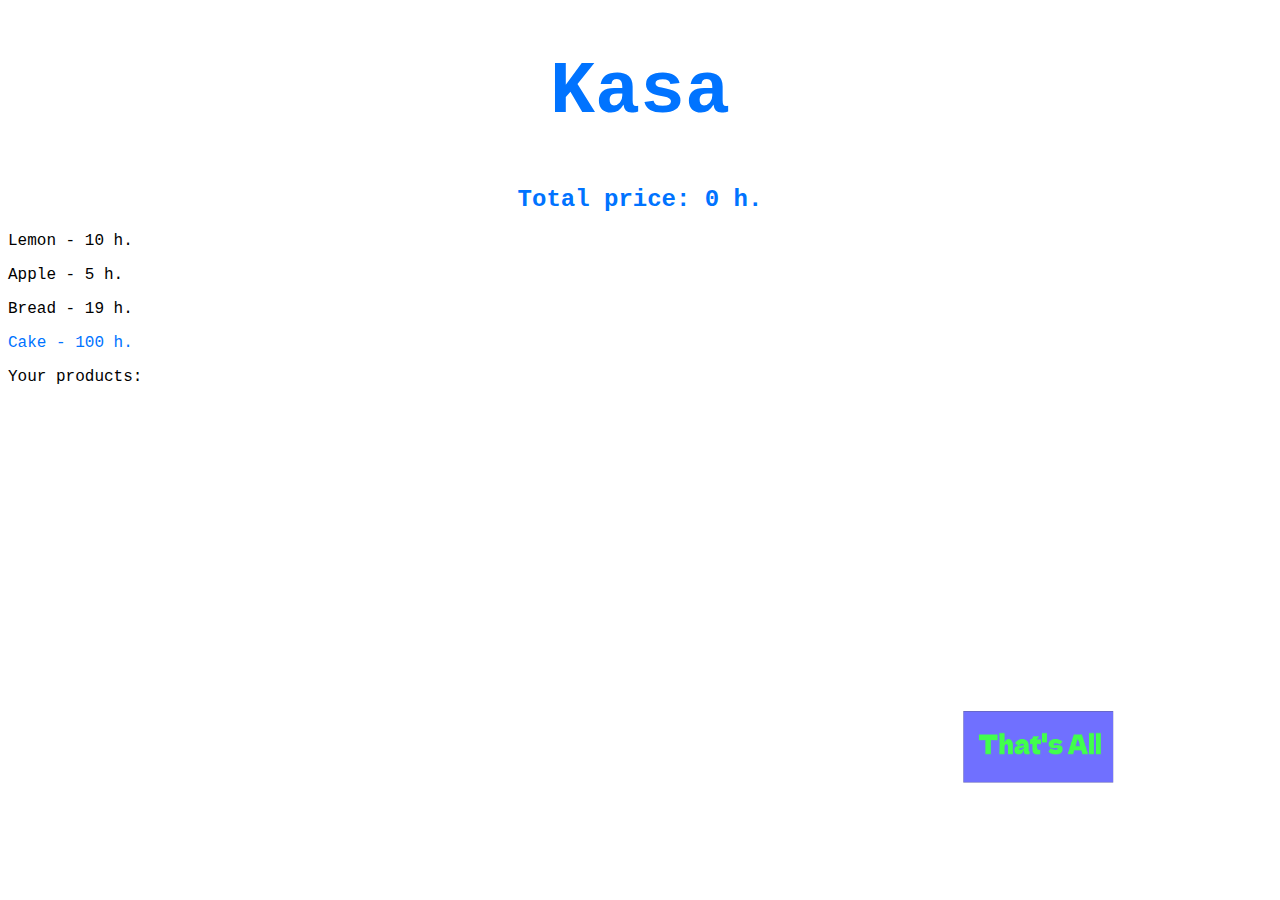
==== index.html @ a87842b2 "Button 'That's all' have positionated" ====
<!DOCTYPE html> 
<html>
<head>
    <meta charset="UTF-8">
    <title>Check-out!</title> 
</head>
<style>
    @keyframes C {
    0%   {color: red;}
    25%  {color: yellow;}
    50%  {color: blue;}
    100% {color: green;}
    }
    @keyframes baloons {
    0%   {left: 0px;top: 50%;}
    25%  {left: 0px;top: 0%;animation-timing-function: step-start}
    49% {left: 0px;top: 80%;}
    50%  {left: 0px;top: 80%;}
    100% {left: 0px;top: 50%;}
    }
    @keyframes TF {
    0%   {color: red;}
    25%  {color: yellow;}
    50%  {color: blue;}
    100% {color: green;}
    }
    #C{
        color:rgb(0, 115, 255);
        animation-name: C;
        animation-duration: 10s;
        animation-iteration-count: infinite;
    }
    #TA{
        position: absolute;
        right: 10%;
        bottom: 10%;
    }
    #TF{
        color: rgb(0, 115, 255);
        text-align: center;
        animation-name: TF;
        animation-duration: 10s;
    }
    #baloons{
        animation-timing-function: linear;
        position: absolute;
        width: 10%;
        height:auto;
        animation-name: baloons;
        animation-duration: 10s;
        animation-iteration-count: infinite;
    }
    #AH{
        color: rgb(0, 115, 255);
        text-align: center;
    }
    h1 {
        font-size: 75px;
    }
    #Shop-Check-Out{
        color: rgb(0, 115, 255);
        text-align: center;

    }
    html{
        font-family: "Lucida Console", "Courier New", monospace;
    }
</style>
<body>
    <h1 id= "Shop-Check-Out">Kasa</h1>
    <h2 id= "AH">Total price: 0 h.</h2>
    <img id="TA" width=240 height=120 src="./images/TA.png">
    <p id ="L">Lemon - 10 h.</p>
    <p id ="A">Apple - 5 h.</p>
    <p id ="B">Bread - 19 h.</p>
    <p id ="C">Cake - 100 h.</p>
    <p id ="Products">Your products:</p>

    <script src="https://code.jquery.com/jquery-2.1.0.js"></script>
    <script src="./kasa.js">
    </script>
</body>
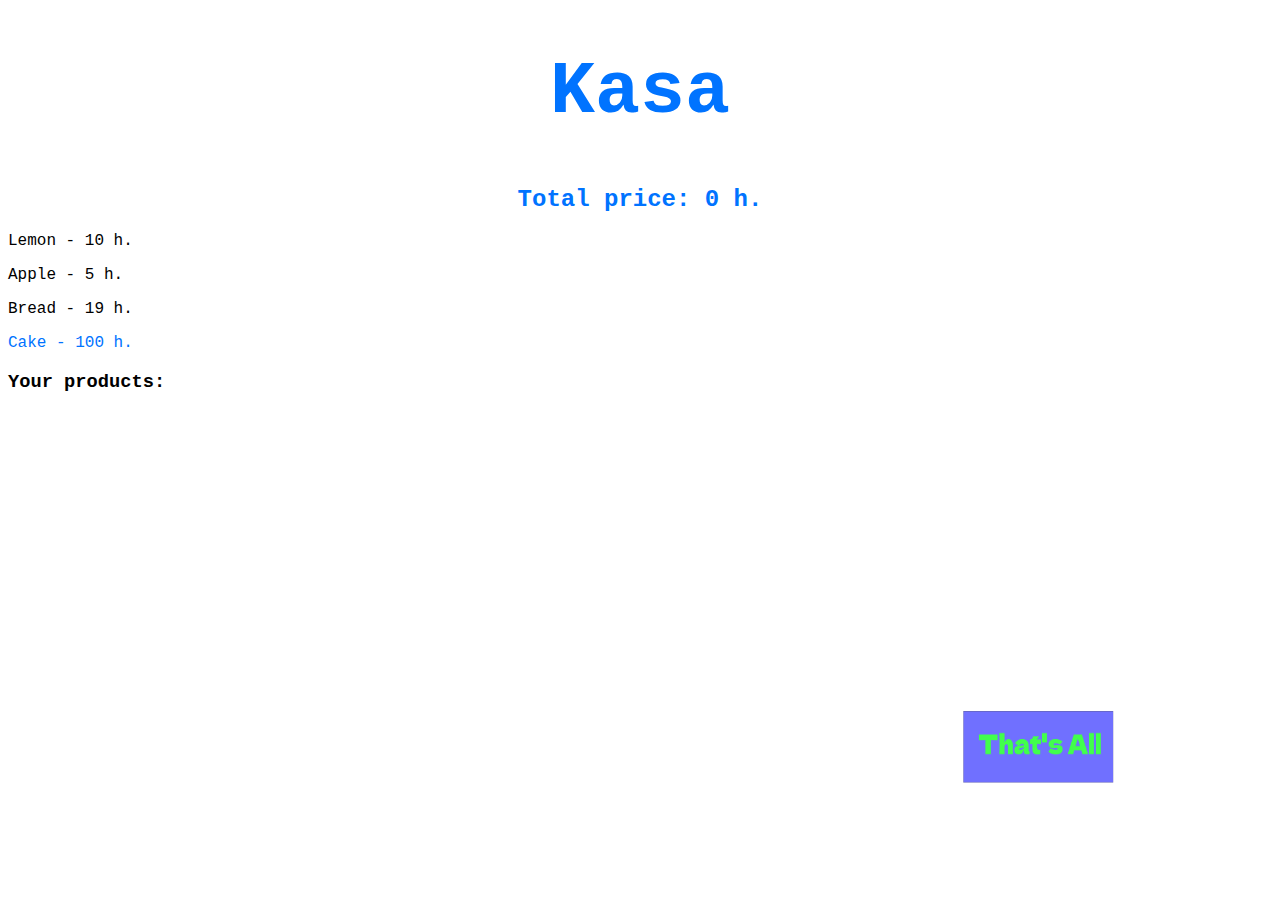
==== commit 058351c5: "cart items have own conteiner" ====
--- a/index.html
+++ b/index.html
@@ -4,77 +4,17 @@
     <meta charset="UTF-8">
     <title>Check-out!</title> 
 </head>
-<style>
-    @keyframes C {
-    0%   {color: red;}
-    25%  {color: yellow;}
-    50%  {color: blue;}
-    100% {color: green;}
-    }
-    @keyframes baloons {
-    0%   {left: 0px;top: 50%;}
-    25%  {left: 0px;top: 0%;animation-timing-function: step-start}
-    49% {left: 0px;top: 80%;}
-    50%  {left: 0px;top: 80%;}
-    100% {left: 0px;top: 50%;}
-    }
-    @keyframes TF {
-    0%   {color: red;}
-    25%  {color: yellow;}
-    50%  {color: blue;}
-    100% {color: green;}
-    }
-    #C{
-        color:rgb(0, 115, 255);
-        animation-name: C;
-        animation-duration: 10s;
-        animation-iteration-count: infinite;
-    }
-    #TA{
-        position: absolute;
-        right: 10%;
-        bottom: 10%;
-    }
-    #TF{
-        color: rgb(0, 115, 255);
-        text-align: center;
-        animation-name: TF;
-        animation-duration: 10s;
-    }
-    #baloons{
-        animation-timing-function: linear;
-        position: absolute;
-        width: 10%;
-        height:auto;
-        animation-name: baloons;
-        animation-duration: 10s;
-        animation-iteration-count: infinite;
-    }
-    #AH{
-        color: rgb(0, 115, 255);
-        text-align: center;
-    }
-    h1 {
-        font-size: 75px;
-    }
-    #Shop-Check-Out{
-        color: rgb(0, 115, 255);
-        text-align: center;
-
-    }
-    html{
-        font-family: "Lucida Console", "Courier New", monospace;
-    }
-</style>
+    <link rel="stylesheet" href="style.css"/>
 <body>
-    <h1 id= "Shop-Check-Out">Kasa</h1>
-    <h2 id= "AH">Total price: 0 h.</h2>
-    <img id="TA" width=240 height=120 src="./images/TA.png">
-    <p id ="L">Lemon - 10 h.</p>
-    <p id ="A">Apple - 5 h.</p>
-    <p id ="B">Bread - 19 h.</p>
-    <p id ="C">Cake - 100 h.</p>
-    <p id ="Products">Your products:</p>
+    <h1 id= "shop-check-out">Kasa</h1>
+    <h2 id= "total-price">Total price: 0 h.</h2>
+    <img id="complete" width=240 height=120 src="./images/complete.png">
+    <p id ="product-option-lemon">Lemon - 10 h.</p>
+    <p id ="product-option-apple">Apple - 5 h.</p>
+    <p id ="product-option-bread">Bread - 19 h.</p>
+    <p id ="product-option-cake">Cake - 100 h.</p>
+    <h3>Your products:</h3>
+    <ul id="cart-items"></ul>
 
     <script src="https://code.jquery.com/jquery-2.1.0.js"></script>
     <script src="./kasa.js">
--- a/style.css
+++ b/style.css
@@ -0,0 +1,103 @@
+html{
+    font-family: "Lucida Console", "Courier New", monospace;
+}
+
+h1 {
+    font-size: 75px;
+}
+
+#cart-items {
+    list-style: decimal;
+}
+
+#product-option-cake{
+    color:rgb(0, 115, 255);
+    animation-name: product-option-cake;
+    animation-duration: 10s;
+    animation-iteration-count: infinite;
+}
+
+#complete{
+    position: absolute;
+    right: 10%;
+    bottom: 10%;
+}
+
+#thanks{
+    color: rgb(0, 115, 255);
+    text-align: center;
+    animation-name: thanks;
+    animation-duration: 10s;
+}
+
+#baloons{
+    left: 0px;
+    animation-timing-function: linear;
+    position: absolute;
+    width: 10%;
+    height:auto;
+    animation-name: baloons;
+    animation-delay: -2.5s;
+    animation-duration: 5s;
+    animation-iteration-count: infinite;
+}
+
+#total-price{
+    color: rgb(0, 115, 255);
+    text-align: center;
+}
+
+#shop-check-out{
+    color: rgb(0, 115, 255);
+    text-align: center;
+
+}
+
+@keyframes product-option-cake {
+    0%   {
+        color: red;
+    }
+
+    25%  {
+        color: yellow;
+    }
+
+    50%  {
+        color: blue;
+    }
+
+    100% {
+        color: green;
+    }
+}
+
+@keyframes baloons {
+    0%   {
+        top: 100%;
+        transform: translate(0, 0);
+    }
+
+    100% {
+        top: 0%;
+        transform: translate(100%, -100%)
+    }
+}
+
+@keyframes thanks {
+    0%   {
+        color: red;
+    }
+
+    25%  {
+        color: yellow;
+    }
+
+    50%  {
+        color: blue;
+    }
+
+    100% {
+        color: green;
+    }
+}
+
